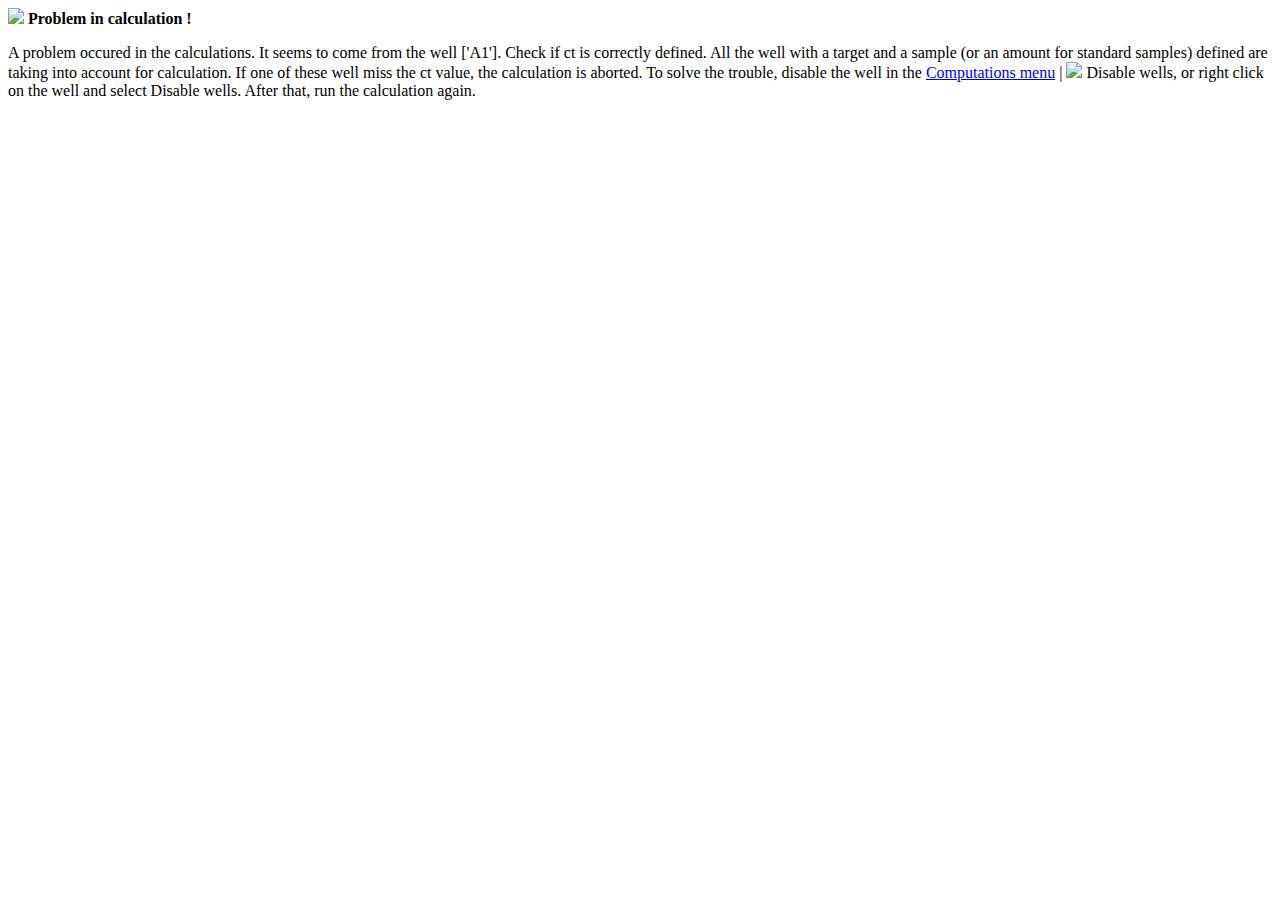
==== resources/help/calculation.html @ 23360165 "improve the help" ====
<html>
<head><title>pyQPCR - warning - calculations</title></head>
<body>
<p><img src=":/warning.png">
<b>Problem in calculation !</b> 
<p>
A problem occured in the calculations. It seems to come from the well ['A1']. Check if ct is correctly defined. 
All the well with a target and a sample (or an amount for standard samples) defined are taking into account for calculation. 
If one of these well miss the ct value, the calculation is aborted. 
To solve the trouble, disable the well in the <a href="computationsmenu.html">Computations menu</a> | <img src=":/disable.png"> Disable wells, 
or right click on the well and select Disable wells. After that, run the calculation again. 

</p>

</body>
</html>
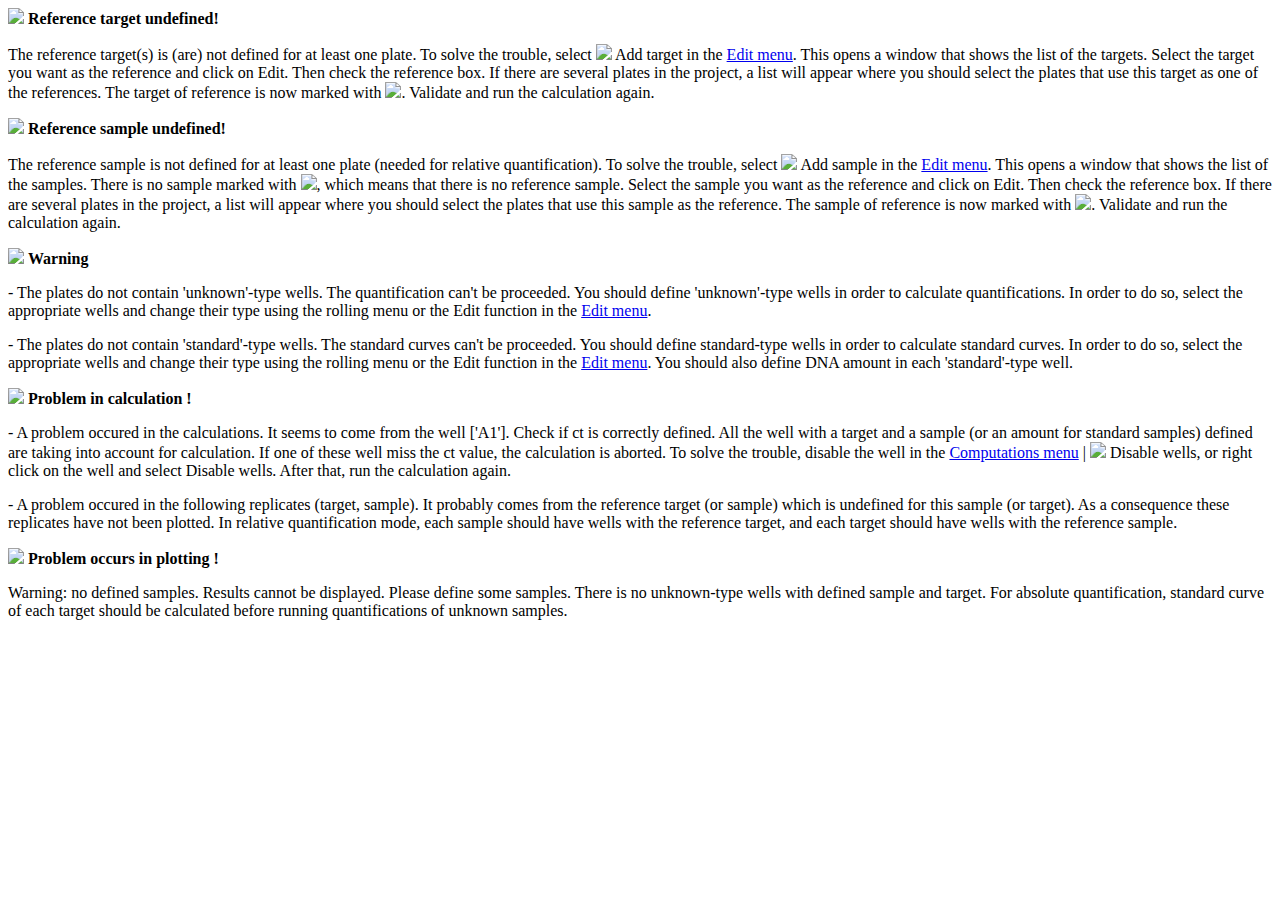
==== commit 3c3ba7fc: "update help" ====
--- a/resources/help/calculation.html
+++ b/resources/help/calculation.html
@@ -1,14 +1,49 @@
 <html>
 <head><title>pyQPCR - warning - calculations</title></head>
 <body>
+<p>
+<p><img src=":/warning.png">
+<b>Reference target undefined!</b> 
+<p>
+The reference target(s) is (are) not defined for at least one plate. To solve the trouble, select <img
+src=":/addgene.png"> Add target in the <a href="editmenu.html">Edit menu</a>. 
+This opens a window that shows the list of the targets. Select the target you want as the reference and click on Edit. Then check the reference box. If there are several plates in the project, a list will appear where you should select the plates that use this target as one of the references. The target of reference is now marked with
+<img src=":/reference.png">. Validate and run the calculation again. 
+
+</p>
+<p><img src=":/warning.png">
+<b>Reference sample undefined!</b> 
+<p>
+The reference sample is not defined for at least one plate (needed for relative quantification). To solve the trouble, select <img src=":/addech.png"> Add sample in the <a href="editmenu.html">Edit menu</a>. 
+This opens a window that shows the list of the samples. There is no sample
+marked with <img src=":/reference.png">, which means that there is no reference
+sample. Select the sample you want as the reference and click on Edit. Then check the
+reference box. If there are several plates in the project, a list will appear where you should select the plates that use this sample as the reference. The sample of reference is now marked with <img src=":/reference.png">. Validate and run the calculation again. 
+
+</p>
+<p><img src=":/warning.png">
+<b>Warning</b> 
+<p>
+- The plates do not contain 'unknown'-type wells. The quantification can't be proceeded. You should define 'unknown'-type wells in order to calculate quantifications. In order to do so, select the appropriate wells and change their type using the rolling menu or the Edit function in the <a href="editmenu.html">Edit menu</a>. 
+</p>
+<p>
+- The plates do not contain 'standard'-type wells. The standard curves can't be proceeded. You should define standard-type wells in order to calculate standard curves. In order to do so, select the appropriate wells and change their type using the rolling menu or the Edit function in the <a href="editmenu.html">Edit menu</a>. You should also define DNA amount in each 'standard'-type well. 
+</p>
 <p><img src=":/warning.png">
 <b>Problem in calculation !</b> 
 <p>
-A problem occured in the calculations. It seems to come from the well ['A1']. Check if ct is correctly defined. 
+- A problem occured in the calculations. It seems to come from the well ['A1']. Check if ct is correctly defined. 
 All the well with a target and a sample (or an amount for standard samples) defined are taking into account for calculation. 
 If one of these well miss the ct value, the calculation is aborted. 
-To solve the trouble, disable the well in the <a href="computationsmenu.html">Computations menu</a> | <img src=":/disable.png"> Disable wells, 
-or right click on the well and select Disable wells. After that, run the calculation again. 
+To solve the trouble, disable the well in the <a href="computationsmenu.html">Computations menu</a> | <img src=":/disable.png"> Disable wells, or right click on the well and select Disable wells. After that, run the calculation again. 
+</p>
+- A problem occured in the following replicates (target, sample). It probably comes from the reference target (or sample) which is undefined for this sample (or target). As a consequence these replicates have not been plotted. In relative quantification mode, each sample should have wells with the reference target, and each target should have wells with the reference sample. 
+           
+<p> 
+<p><img src=":/warning.png">
+<b>Problem occurs in plotting !</b> 
+<p>
+Warning: no defined samples. Results cannot be displayed. Please define some samples. There is no unknown-type wells with defined sample and target. For absolute quantification, standard curve of each target should be calculated before running quantifications of unknown samples. 
 
 </p>
 
